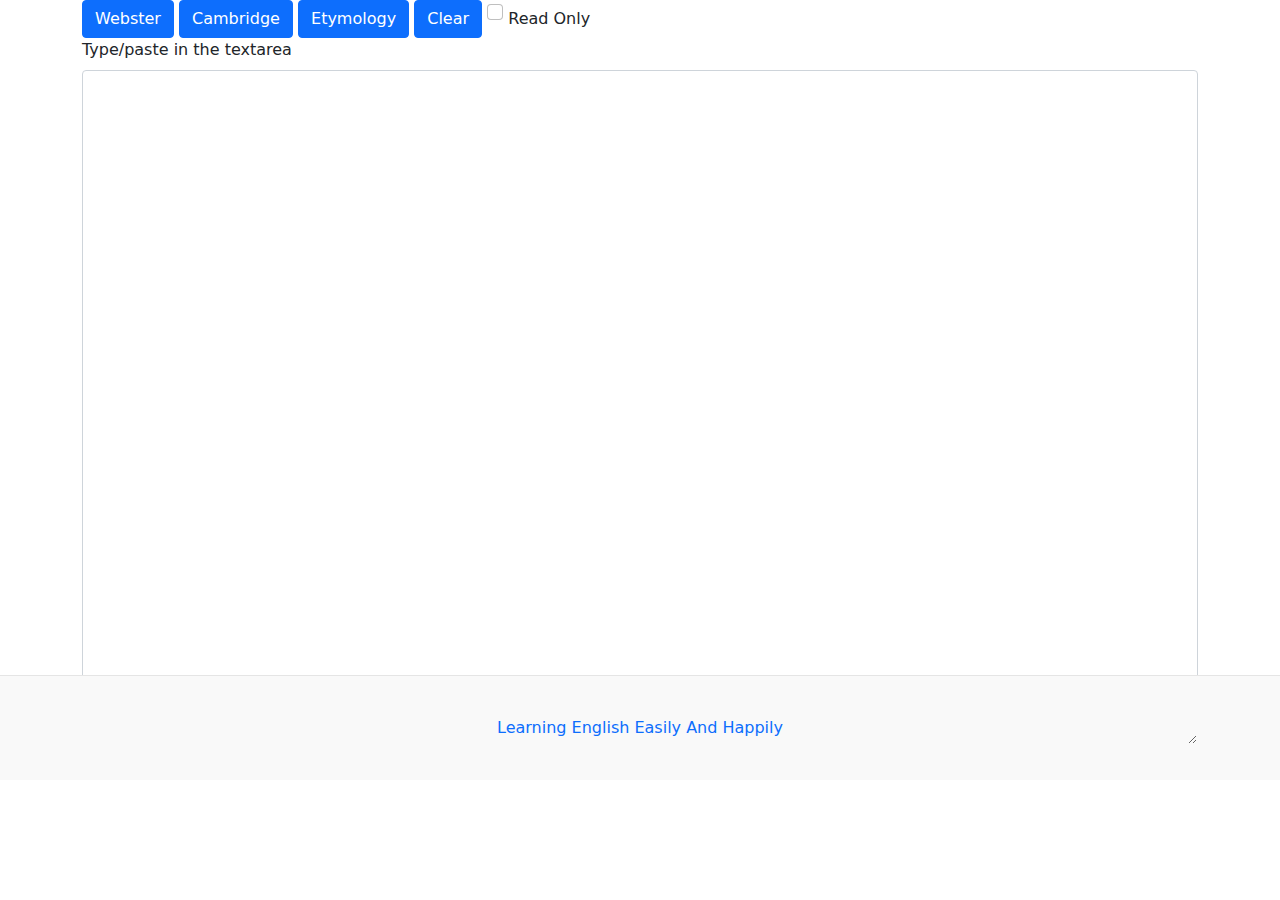
==== Tools/EnglishReader.html @ b7b7e5e4 "Add files via upload" ====
﻿<!DOCTYPE html>
<html lang="en">
  <head>

    <meta http-equiv="content-type" content="text/html; charset=UTF-8">
    <meta charset="utf-8">
    <meta name="viewport" content="width=device-width, initial-scale=1">
    <meta name="description" content="">
    <meta name="author" content="Mark Otto, Jacob Thornton, and
      Bootstrap contributors">
    <meta name="generator" content="Hugo 0.80.0">
    <title>Welcome</title>
    <link rel="canonical"
      href="https://getbootstrap.com/docs/5.0/examples/blog/">

          <link rel="stylesheet" href="../Resources/Tippy6/scale.css">
    <script src="../Resources/Tippy6/popper.min.js"></script>
    <script src="../Resources/Tippy6/tippy-bundle.umd.min.js"></script>

      <script src="../Resources/jquery-3.6.0.min.js"></script>

    <!-- Development version -->
    <!--<script src="https://unpkg.com/@popperjs/core@2/dist/umd/popper.js"></script>--!>
    <!-- Production version -->
    <!--<script src="https://unpkg.com/@popperjs/core@2"></script>-->
    <!-- Bootstrap core CSS -->
    <link href="../assets/dist/css/bootstrap.min.css" rel="stylesheet">
    <style>
        html,body
        {
            height:100%;
        }
        .bd-placeholder-img {
            font-size: 1.125rem;
            text-anchor: middle;
            -webkit-user-select: none;
            -moz-user-select: none;
            user-select: none;
        }

        @media (min-width: 768px) {
            .bd-placeholder-img-lg {
                font-size: 3.5rem;
            }
        }
        </style>
    <!-- Custom styles for this template -->
    <!-- <link href="https://fonts.googleapis.com/css?family=Playfair&#43;Display:700,900&amp;display=swap" rel="stylesheet"> -->
    <link href="../assets/font.css" rel="stylesheet">
    <!-- Custom styles for this template -->
    <link href="../assets/blog.css" rel="stylesheet">
  </head>
  <body>
    <div class="container">

    </div>
    <main class="container h-75">

        <div class="col-md-12 h-100">

            <div id="topBar" >
              <button  type="button" class="btn btn-primary">Webster</button>
              <button  type="button" class="btn btn-primary">Cambridge</button>
              <button  type="button" class="btn btn-primary">Etymology</button>
              <button id="btnPaste" type="button" class="btn btn-primary">Clear</button>
               <input class="form-check-input" type="checkbox" value="" id="chkReadOnly">
              <label class="form-check-label" for="chkReadOnly">
                Read Only
              </label>


</div>
            <label for="exampleFormControlTextarea1" class="form-label">Type/paste in the textarea</label>
            
  <textarea id="txtMain" class="form-control h-100" rows="3"></textarea>

        </div>


      <!-- /.row -->
    </main>
    <!-- /.container -->
    <footer class="blog-footer">
      <div class="text-center"> <a href="/" style="text-decoration:
        none;">Learning English Easily And Happily</a> </div>
    </footer>
      <script>
          $("#topBar button").click( function() {
            var key=$(this).text();
            //alert(key);
            var word = getSelectedText("txtMain");
            if(key=="Webster")
            {
              window.open("https://www.learnersdictionary.com/definition/" + encodeURIComponent(word), "_blank");
            }
            else if (key=="Cambridge")
            {
              window.open("https://dictionary.cambridge.org/search/direct/?datasetsearch=english&q=" + encodeURIComponent(word), "_blank");
            }
            else if (key=="Etymology")
            {
              window.open("https://www.etymonline.com/search?q=" + encodeURIComponent(word), "_blank");
            }
            else if (key=="Clear")
            {
              var word = $("#txtMain");
              word.val("");
              word.select();
            }

              //var dictionaries = null;
              //window.open("/tools/Dictionaries.aspx?word=" + encodeURIComponent(word) + "?dictionaries=", "_blank");
          });

          $("#chkReadOnly").click(function(){
            $("#txtMain").prop("readonly", $("#chkReadOnly")[0].checked);

          });

          function getSelectedText(idoftextarea) {
              var textArea = document.getElementById(idoftextarea);
              var text = textArea.value;
              var indexStart = textArea.selectionStart;
              var indexEnd = textArea.selectionEnd;
              //alert(text.substring(indexStart, indexEnd));
              return text.substring(indexStart, indexEnd);
          }
      </script>


  </body>
</html>
---- Resources/Tippy6/scale.css ----
.tippy-box[data-animation=scale][data-placement^=top]{transform-origin:bottom}.tippy-box[data-animation=scale][data-placement^=bottom]{transform-origin:top}.tippy-box[data-animation=scale][data-placement^=left]{transform-origin:right}.tippy-box[data-animation=scale][data-placement^=right]{transform-origin:left}.tippy-box[data-animation=scale][data-state=hidden]{transform:scale(.5);opacity:0}
---- assets/font.css ----
/* cyrillic */
@font-face {
  font-family: 'Playfair Display';
  font-style: normal;
  font-weight: 700;
  font-display: swap;
  src: url(https://fonts.gstatic.com/s/playfairdisplay/v22/nuFiD-vYSZviVYUb_rj3ij__anPXDTjYgFE_.woff2) format('woff2');
  unicode-range: U+0400-045F, U+0490-0491, U+04B0-04B1, U+2116;
}
/* vietnamese */
@font-face {
  font-family: 'Playfair Display';
  font-style: normal;
  font-weight: 700;
  font-display: swap;
  src: url(https://fonts.gstatic.com/s/playfairdisplay/v22/nuFiD-vYSZviVYUb_rj3ij__anPXDTPYgFE_.woff2) format('woff2');
  unicode-range: U+0102-0103, U+0110-0111, U+0128-0129, U+0168-0169, U+01A0-01A1, U+01AF-01B0, U+1EA0-1EF9, U+20AB;
}
/* latin-ext */
@font-face {
  font-family: 'Playfair Display';
  font-style: normal;
  font-weight: 700;
  font-display: swap;
  src: url(https://fonts.gstatic.com/s/playfairdisplay/v22/nuFiD-vYSZviVYUb_rj3ij__anPXDTLYgFE_.woff2) format('woff2');
  unicode-range: U+0100-024F, U+0259, U+1E00-1EFF, U+2020, U+20A0-20AB, U+20AD-20CF, U+2113, U+2C60-2C7F, U+A720-A7FF;
}
/* latin */
@font-face {
  font-family: 'Playfair Display';
  font-style: normal;
  font-weight: 700;
  font-display: swap;
  src: url(https://fonts.gstatic.com/s/playfairdisplay/v22/nuFiD-vYSZviVYUb_rj3ij__anPXDTzYgA.woff2) format('woff2');
  unicode-range: U+0000-00FF, U+0131, U+0152-0153, U+02BB-02BC, U+02C6, U+02DA, U+02DC, U+2000-206F, U+2074, U+20AC, U+2122, U+2191, U+2193, U+2212, U+2215, U+FEFF, U+FFFD;
}
/* cyrillic */
@font-face {
  font-family: 'Playfair Display';
  font-style: normal;
  font-weight: 900;
  font-display: swap;
  src: url(https://fonts.gstatic.com/s/playfairdisplay/v22/nuFiD-vYSZviVYUb_rj3ij__anPXDTjYgFE_.woff2) format('woff2');
  unicode-range: U+0400-045F, U+0490-0491, U+04B0-04B1, U+2116;
}
/* vietnamese */
@font-face {
  font-family: 'Playfair Display';
  font-style: normal;
  font-weight: 900;
  font-display: swap;
  src: url(https://fonts.gstatic.com/s/playfairdisplay/v22/nuFiD-vYSZviVYUb_rj3ij__anPXDTPYgFE_.woff2) format('woff2');
  unicode-range: U+0102-0103, U+0110-0111, U+0128-0129, U+0168-0169, U+01A0-01A1, U+01AF-01B0, U+1EA0-1EF9, U+20AB;
}
/* latin-ext */
@font-face {
  font-family: 'Playfair Display';
  font-style: normal;
  font-weight: 900;
  font-display: swap;
  src: url(https://fonts.gstatic.com/s/playfairdisplay/v22/nuFiD-vYSZviVYUb_rj3ij__anPXDTLYgFE_.woff2) format('woff2');
  unicode-range: U+0100-024F, U+0259, U+1E00-1EFF, U+2020, U+20A0-20AB, U+20AD-20CF, U+2113, U+2C60-2C7F, U+A720-A7FF;
}
/* latin */
@font-face {
  font-family: 'Playfair Display';
  font-style: normal;
  font-weight: 900;
  font-display: swap;
  src: url(https://fonts.gstatic.com/s/playfairdisplay/v22/nuFiD-vYSZviVYUb_rj3ij__anPXDTzYgA.woff2) format('woff2');
  unicode-range: U+0000-00FF, U+0131, U+0152-0153, U+02BB-02BC, U+02C6, U+02DA, U+02DC, U+2000-206F, U+2074, U+20AC, U+2122, U+2191, U+2193, U+2212, U+2215, U+FEFF, U+FFFD;
}
---- assets/blog.css ----
/* stylelint-disable selector-list-comma-newline-after */

.blog-header {
  line-height: 1;
  border-bottom: 1px solid #e5e5e5;
}

.blog-header-logo {
  font-family: "Playfair Display", Georgia, "Times New Roman", serif/*rtl:Amiri, Georgia, "Times New Roman", serif*/;
  font-size: 1.5rem;
}

.blog-header-logo:hover {
  text-decoration: none;
}

h1, h2, h3, h4, h5, h6 {
  font-family: "Playfair Display", Georgia, "Times New Roman", serif/*rtl:Amiri, Georgia, "Times New Roman", serif*/;
}

.display-4 {
  font-size: 2.5rem;
}
@media (min-width: 768px) {
  .display-4 {
    font-size: 3rem;
  }
}

.nav-scroller {
  position: relative;
  z-index: 2;
  height: 2.75rem;
  overflow-y: hidden;
}

.nav-scroller .nav {
  display: flex;
  flex-wrap: nowrap;
  padding-bottom: 1rem;
  margin-top: -1px;
  overflow-x: auto;
  text-align: center;
  white-space: nowrap;
  -webkit-overflow-scrolling: touch;
}

.nav-scroller .nav-link {
  padding-top: .75rem;
  padding-bottom: .75rem;
  font-size: .875rem;
}

.card-img-right {
  height: 100%;
  border-radius: 0 3px 3px 0;
}

.flex-auto {
  flex: 0 0 auto;
}

.h-250 { height: 250px; }
@media (min-width: 768px) {
  .h-md-250 { height: 250px; }
}

/* Pagination */
.blog-pagination {
  margin-bottom: 4rem;
}
.blog-pagination > .btn {
  border-radius: 2rem;
}

/*
 * Blog posts
 */
.blog-post {
  margin-bottom: 4rem;
}
.blog-post-title {
  margin-bottom: .25rem;
  font-size: 2.5rem;
}
.blog-post-meta {
  margin-bottom: 1.25rem;
  color: #727272;
}

/*
 * Footer
 */
.blog-footer {
  padding: 2.5rem 0;
  color: #727272;
  text-align: center;
  background-color: #f9f9f9;
  border-top: .05rem solid #e5e5e5;
}
.blog-footer p:last-child {
  margin-bottom: 0;
}
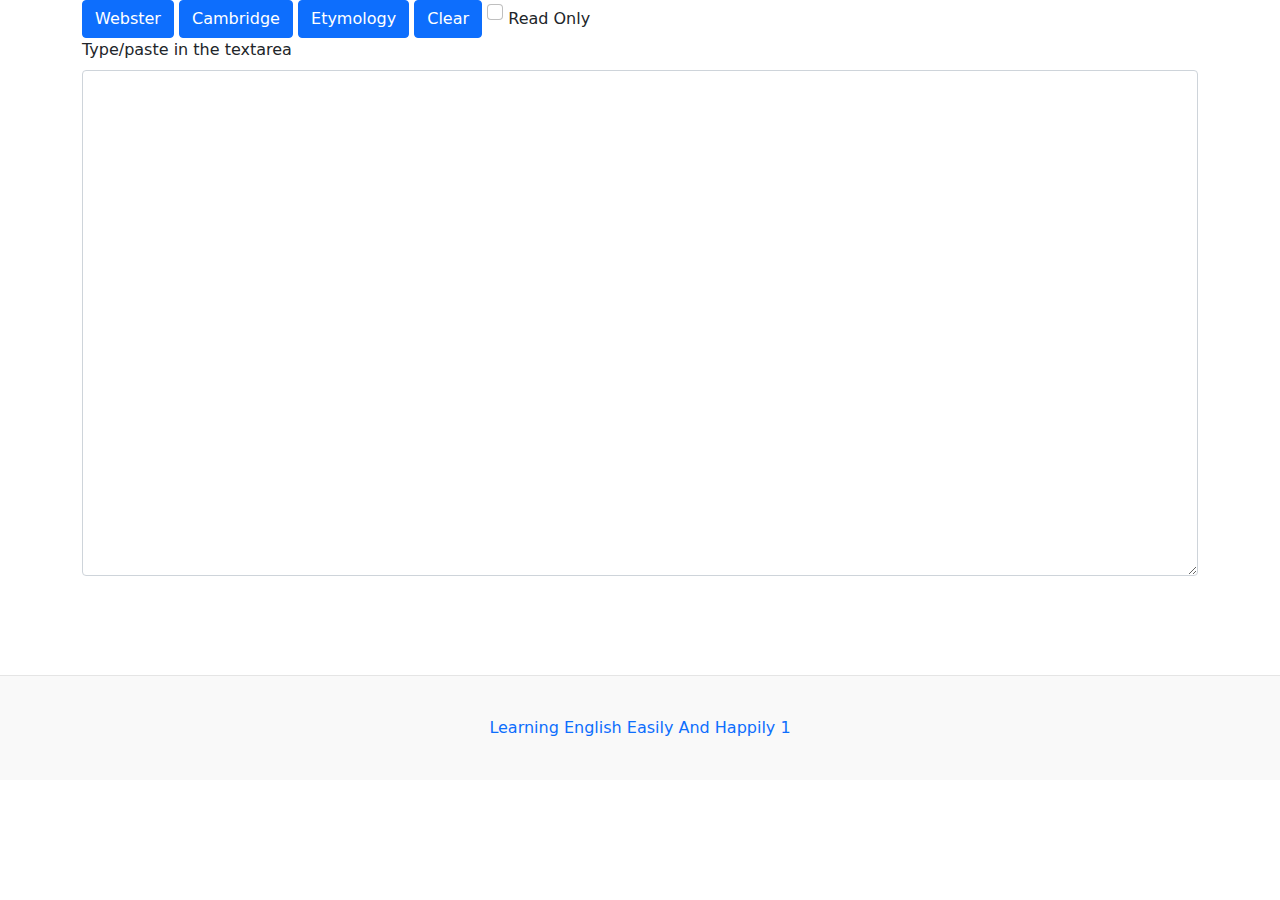
==== commit 0c6dd04f: "Add files via upload" ====
--- a/Tools/EnglishReader.html
+++ b/Tools/EnglishReader.html
@@ -58,7 +58,7 @@
 
         <div class="col-md-12 h-100">
 
-            <div id="topBar" >
+            <div id="topBar" class="sticky-top" >
               <button  type="button" class="btn btn-primary">Webster</button>
               <button  type="button" class="btn btn-primary">Cambridge</button>
               <button  type="button" class="btn btn-primary">Etymology</button>
@@ -72,7 +72,7 @@
 </div>
             <label for="exampleFormControlTextarea1" class="form-label">Type/paste in the textarea</label>
             
-  <textarea id="txtMain" class="form-control h-100" rows="3"></textarea>
+  <textarea id="txtMain" class="form-control h-75" rows="3"></textarea>
 
         </div>
 
@@ -82,7 +82,8 @@
     <!-- /.container -->
     <footer class="blog-footer">
       <div class="text-center"> <a href="/" style="text-decoration:
-        none;">Learning English Easily And Happily</a> </div>
+        none;">Learning English Easily And Happily</a> <a href="1.html" style="text-decoration:
+        none;">1</a> </div>
     </footer>
       <script>
           $("#topBar button").click( function() {
@@ -105,7 +106,9 @@
             {
               var word = $("#txtMain");
               word.val("");
-              word.select();
+              $("#chkReadOnly").prop("checked", "unchecked");
+              $("#chkReadOnly").click();
+              word.focus();
             }
 
               //var dictionaries = null;
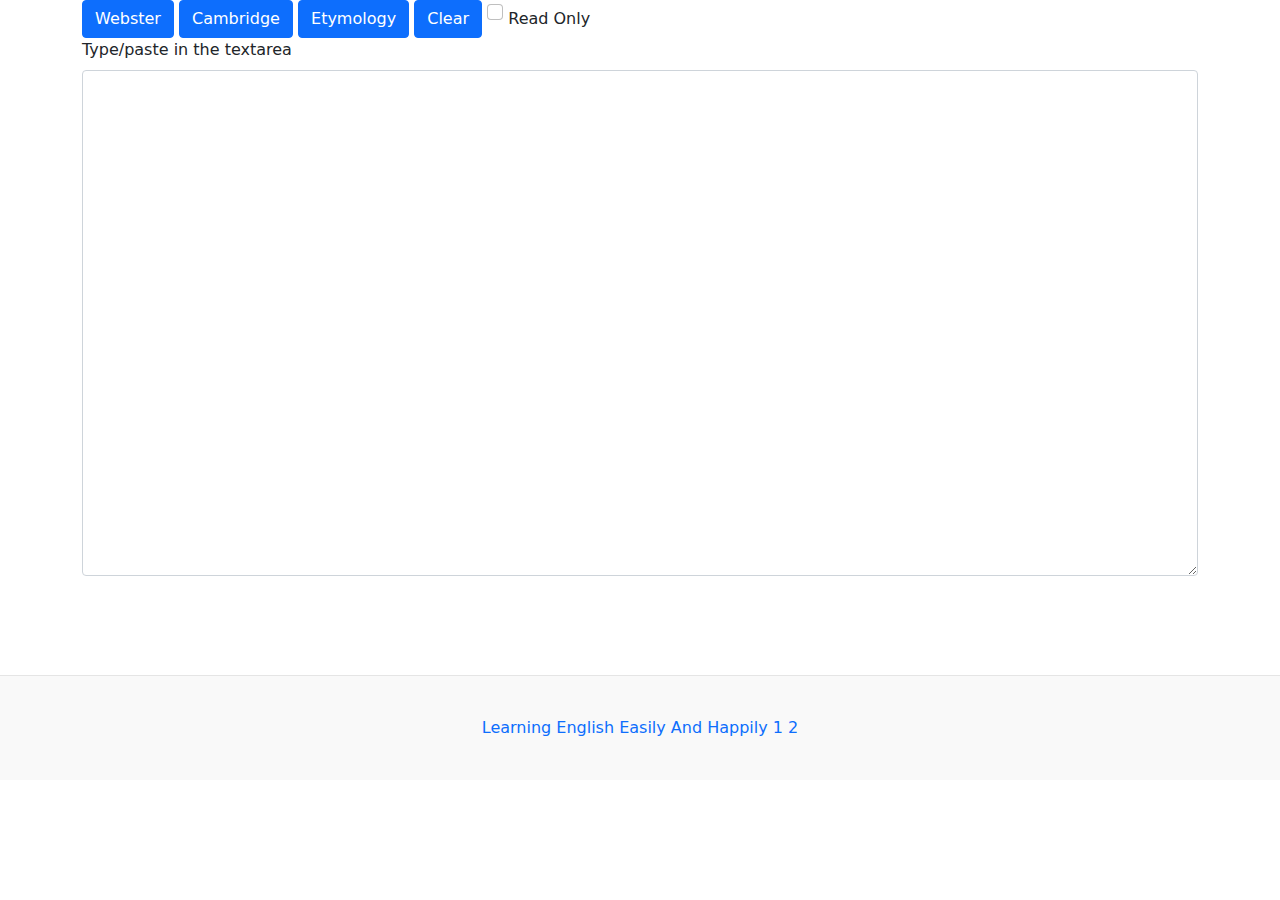
==== commit 9b6e3f69: "Add files via upload" ====
--- a/Tools/EnglishReader.html
+++ b/Tools/EnglishReader.html
@@ -81,9 +81,14 @@
     </main>
     <!-- /.container -->
     <footer class="blog-footer">
-      <div class="text-center"> <a href="/" style="text-decoration:
-        none;">Learning English Easily And Happily</a> <a href="1.html" style="text-decoration:
-        none;">1</a> </div>
+        <div class="text-center">
+            <a href="/" style="text-decoration:
+        none;">Learning English Easily And Happily</a>
+            <a href="1.html" style="text-decoration:
+        none;">1</a>
+            <a href="2.html" style="text-decoration:
+        none;">2</a>
+        </div>
     </footer>
       <script>
           $("#topBar button").click( function() {
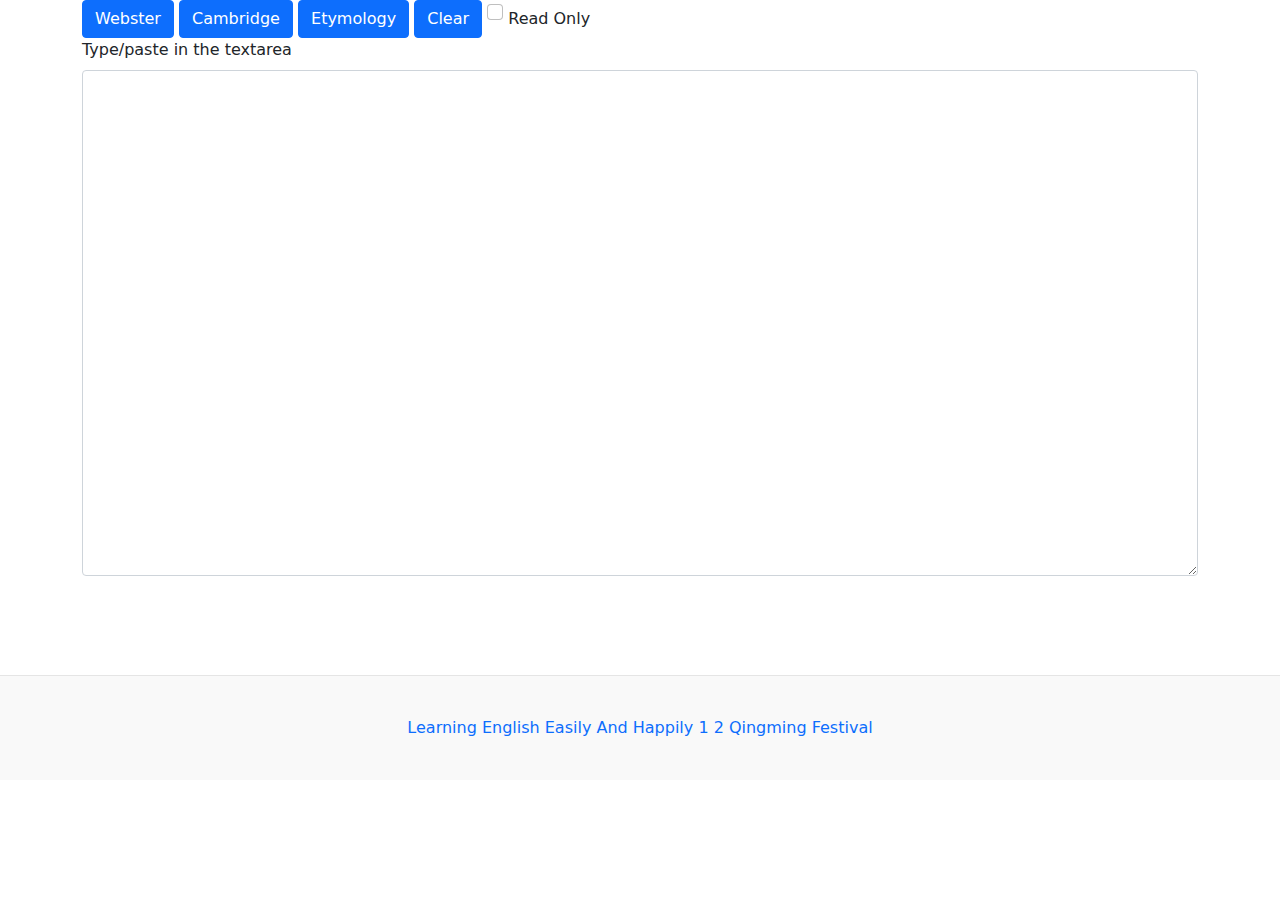
==== commit ee40dbd1: "Add files via upload" ====
--- a/Tools/EnglishReader.html
+++ b/Tools/EnglishReader.html
@@ -88,6 +88,8 @@
         none;">1</a>
             <a href="2.html" style="text-decoration:
         none;">2</a>
+            <a href="QingmingFestival.html" style="text-decoration:
+        none;">Qingming Festival</a>
         </div>
     </footer>
       <script>
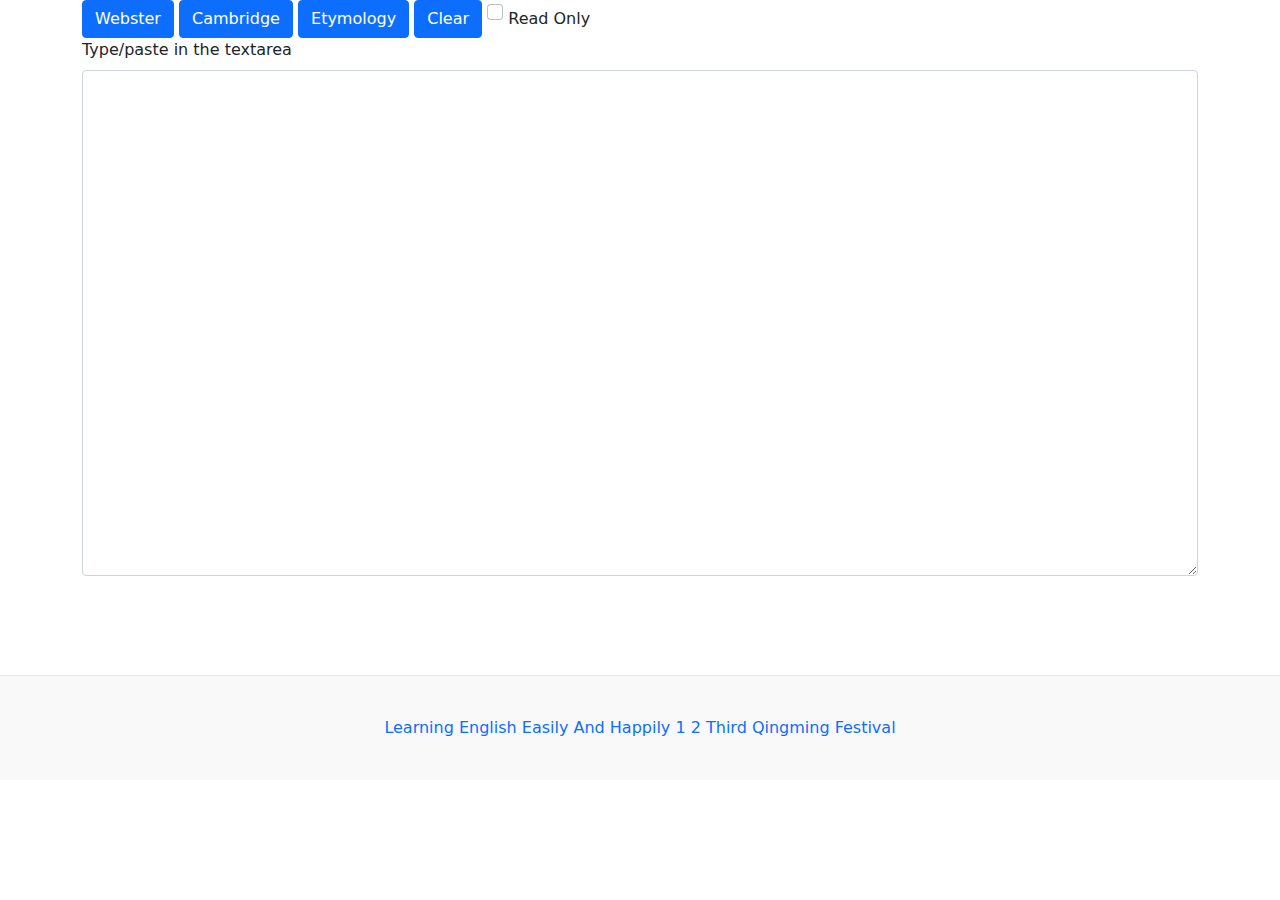
==== commit 4f0581b9: "Add files via upload" ====
--- a/Tools/EnglishReader.html
+++ b/Tools/EnglishReader.html
@@ -88,6 +88,8 @@
         none;">1</a>
             <a href="2.html" style="text-decoration:
         none;">2</a>
+            <a href="Third.html" style="text-decoration:
+        none;">Third</a>
             <a href="QingmingFestival.html" style="text-decoration:
         none;">Qingming Festival</a>
         </div>
@@ -135,6 +137,10 @@
               //alert(text.substring(indexStart, indexEnd));
               return text.substring(indexStart, indexEnd);
           }
+
+          $(function () {
+              $("#txtMain").prop("readonly", $("#chkReadOnly")[0].checked);
+          });
       </script>
 
 
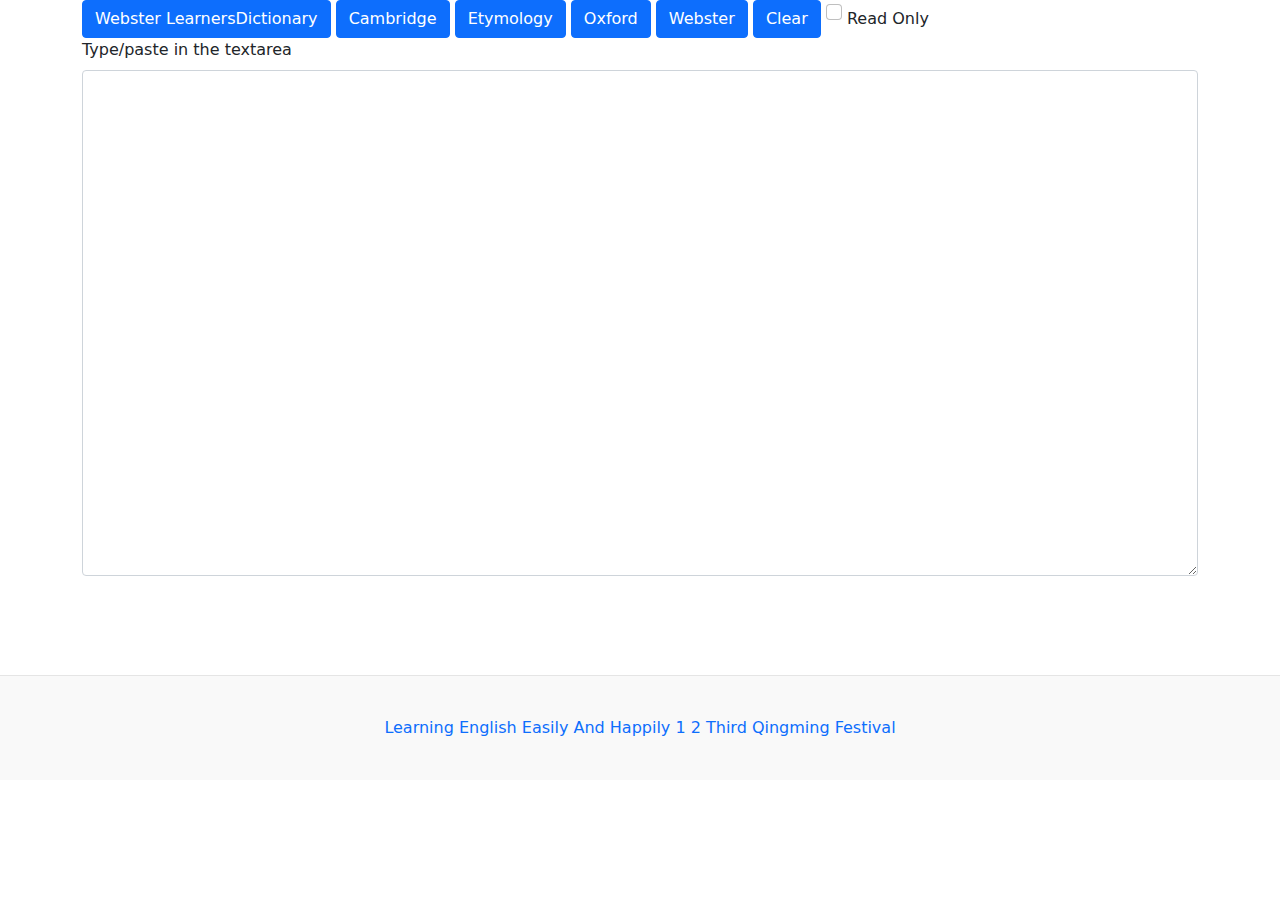
==== commit ca8a4836: "Add files via upload" ====
--- a/Tools/EnglishReader.html
+++ b/Tools/EnglishReader.html
@@ -59,9 +59,11 @@
         <div class="col-md-12 h-100">
 
             <div id="topBar" class="sticky-top" >
-              <button  type="button" class="btn btn-primary">Webster</button>
+              <button  type="button" class="btn btn-primary">Webster LearnersDictionary</button>
               <button  type="button" class="btn btn-primary">Cambridge</button>
               <button  type="button" class="btn btn-primary">Etymology</button>
+			  <button  type="button" class="btn btn-primary">Oxford</button>
+			  <button  type="button" class="btn btn-primary">Webster</button>
               <button id="btnPaste" type="button" class="btn btn-primary">Clear</button>
                <input class="form-check-input" type="checkbox" value="" id="chkReadOnly">
               <label class="form-check-label" for="chkReadOnly">
@@ -89,7 +91,7 @@
             <a href="2.html" style="text-decoration:
         none;">2</a>
             <a href="Third.html" style="text-decoration:
-        none;">Third</a>
+        none;" target="_blank">Third</a>
             <a href="QingmingFestival.html" style="text-decoration:
         none;">Qingming Festival</a>
         </div>
@@ -99,7 +101,7 @@
             var key=$(this).text();
             //alert(key);
             var word = getSelectedText("txtMain");
-            if(key=="Webster")
+            if(key=="Webster LearnersDictionary")
             {
               window.open("https://www.learnersdictionary.com/definition/" + encodeURIComponent(word), "_blank");
             }
@@ -110,6 +112,14 @@
             else if (key=="Etymology")
             {
               window.open("https://www.etymonline.com/search?q=" + encodeURIComponent(word), "_blank");
+            }
+			else if (key=="Oxford")
+            {
+              window.open("https://www.lexico.com/search?utf8=%E2%9C%93&amp;filter=en_dictionary&amp;dictionary=en&amp;s=t&amp;query=" + encodeURIComponent(word), "_blank");
+            }
+			else if (key=="Webster")
+            {
+              window.open("https://www.merriam-webster.com/dictionary/" + encodeURIComponent(word), "_blank");
             }
             else if (key=="Clear")
             {
